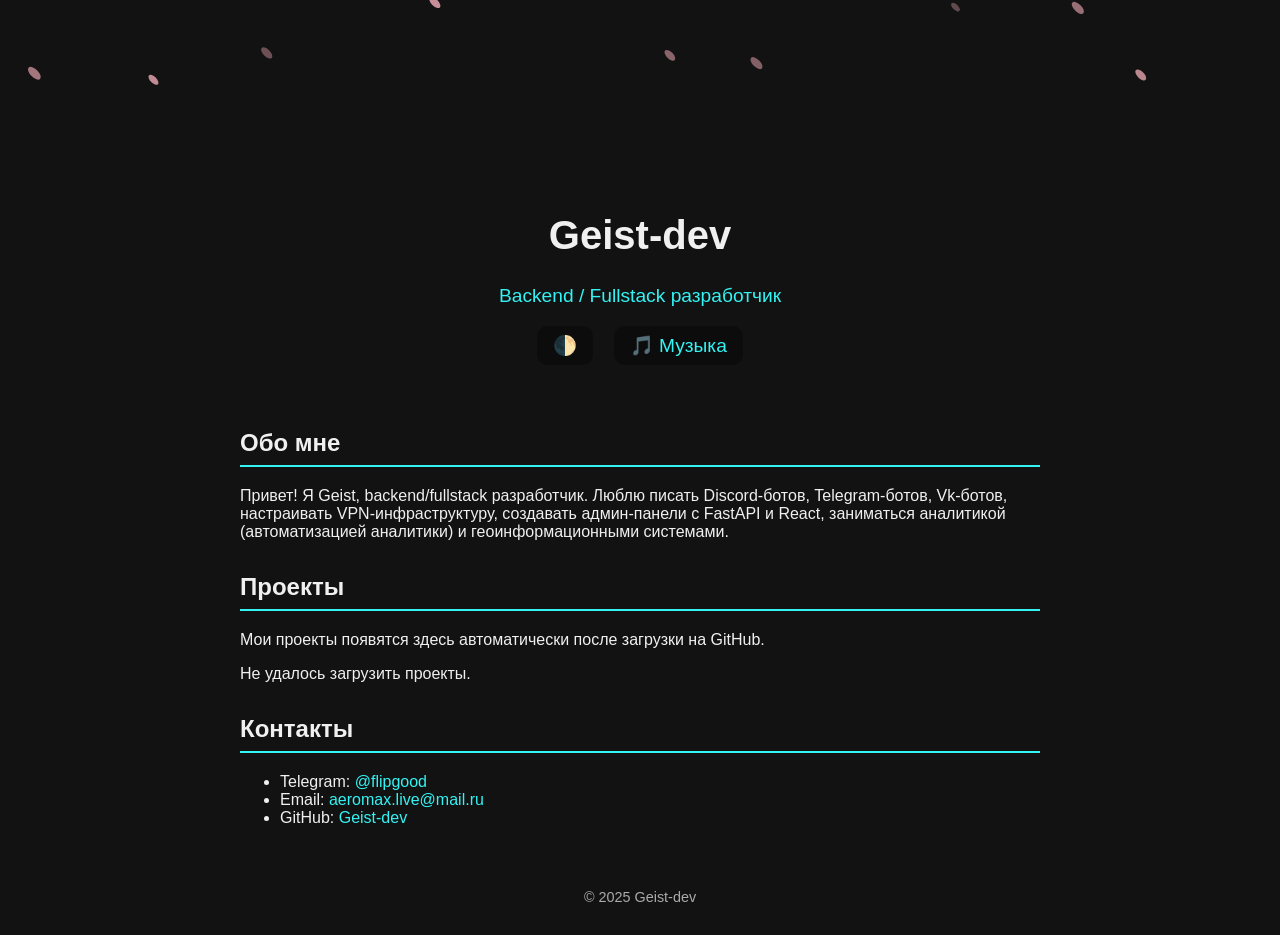
==== index.html @ d57f7d51 "Update index.html" ====
<!DOCTYPE html>
<html lang="ru">
<head>
  <meta charset="UTF-8" />
  <meta name="viewport" content="width=device-width, initial-scale=1.0" />
  <title>Geist-dev — Портфолио</title>
  <link rel="stylesheet" href="style.css" />
  <script defer src="script.js"></script>
</head>
<script defer src="background.js"></script>
<body>
  <canvas id="bg-canvas"></canvas>
  <canvas id="petals-canvas"></canvas>

  <header>
    <h1>Geist-dev</h1>
    <p>Backend / Fullstack разработчик</p>
    <button id="theme-toggle">🌓</button>
    <button id="music-btn">🎵 Музыка</button>
  </header>

  <audio id="bg-music" loop>
    <source src="music.mp3" type="audio/mpeg" />
  </audio>

  <section id="about">
    <h2>Обо мне</h2>
    <p>
      Привет! Я Geist, backend/fullstack разработчик. Люблю писать Discord-ботов, Telegram-ботов, Vk-ботов, настраивать VPN-инфраструктуру, создавать админ-панели с FastAPI и React, заниматься аналитикой (автоматизацией аналитики) и геоинформационными системами.
    </p>
  </section>

  <section id="projects">
    <h2>Проекты</h2>
    <p>Мои проекты появятся здесь автоматически после загрузки на GitHub.</p>
    <div id="project-list">Загрузка...</div>
  </section>

  <section id="contact">
    <h2>Контакты</h2>
    <ul>
      <li>Telegram: <a href="https://t.me/flipgood">@flipgood</a></li>
      <li>Email: <a href="mailto:aeromax.live@mail.ru">aeromax.live@mail.ru</a></li>
      <li>GitHub: <a href="https://github.com/Geist-dev">Geist-dev</a></li>
    </ul>
  </section>

  <footer>
    <p>© 2025 Geist-dev</p>
  </footer>
</body>
</html>
---- style.css ----
:root {
  --bg: #121212;
  --text: #f0f0f0;
  --accent: #33f3f3;
}
body.light {
  --bg: #ffffff;
  --text: #111111;
}
body {
  background: var(--bg);
  color: var(--text);
  font-family: sans-serif;
  margin: 0;
  padding: 0 1rem;
  transition: background 0.3s, color 0.3s;
  overflow-x: hidden;
}
#bg-video {
  position: fixed;
  right: 0;
  bottom: 0;
  min-width: 100%;
  min-height: 100%;
  z-index: -3;
  object-fit: cover;
}
#petals-canvas {
  position: fixed;
  top: 0;
  left: 0;
  pointer-events: none;
  z-index: -2;
}
header {
  text-align: center;
  padding: 2rem 0;
}
header h1 {
  font-size: 2.5rem;
}
header p {
  font-size: 1.2rem;
  color: var(--accent);
}
#theme-toggle, #music-btn {
  background: rgba(0,0,0,0.3);
  border: none;
  font-size: 1.2rem;
  margin: 0 0.5rem;
  cursor: pointer;
  padding: 0.5rem 1rem;
  border-radius: 10px;
  color: var(--accent);
}
section {
  margin: 2rem auto;
  max-width: 800px;
}
h2 {
  border-bottom: 2px solid var(--accent);
  padding-bottom: 0.5rem;
}
a {
  color: var(--accent);
  text-decoration: none;
}
footer {
  text-align: center;
  padding: 1rem;
  font-size: 0.9rem;
  color: #aaa;
}
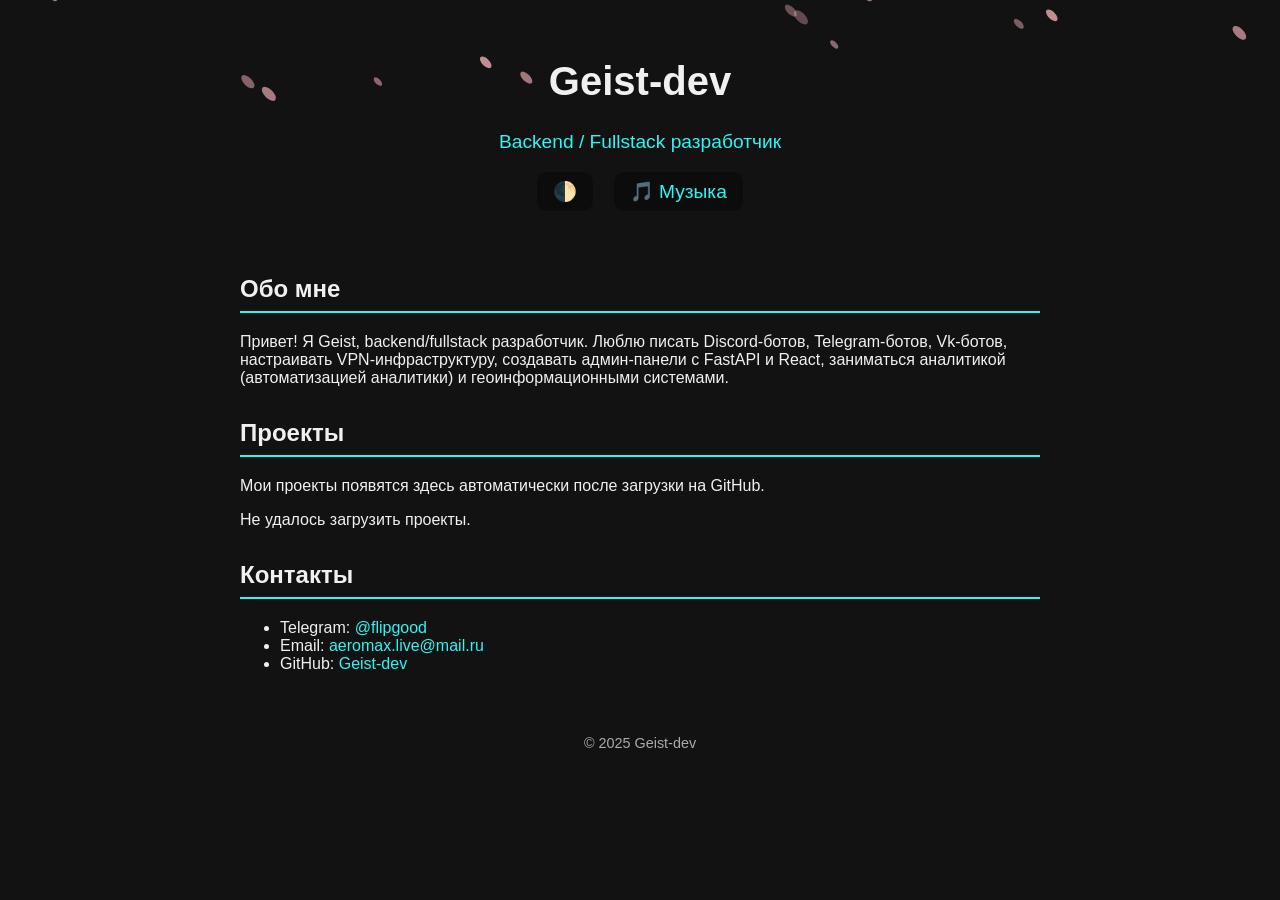
==== commit 2905f434: "Rename index_dynamic.html to index.html" ====
--- a/index.html
+++ b/index.html
@@ -6,8 +6,8 @@
   <title>Geist-dev — Портфолио</title>
   <link rel="stylesheet" href="style.css" />
   <script defer src="script.js"></script>
+  <script defer src="background.js"></script>
 </head>
-<script defer src="background.js"></script>
 <body>
   <canvas id="bg-canvas"></canvas>
   <canvas id="petals-canvas"></canvas>
--- a/style.css
+++ b/style.css
@@ -72,3 +72,11 @@
   font-size: 0.9rem;
   color: #aaa;
 }
+#bg-canvas {
+  position: fixed;
+  z-index: -3;
+  top: 0;
+  left: 0;
+  width: 100vw;
+  height: 100vh;
+}
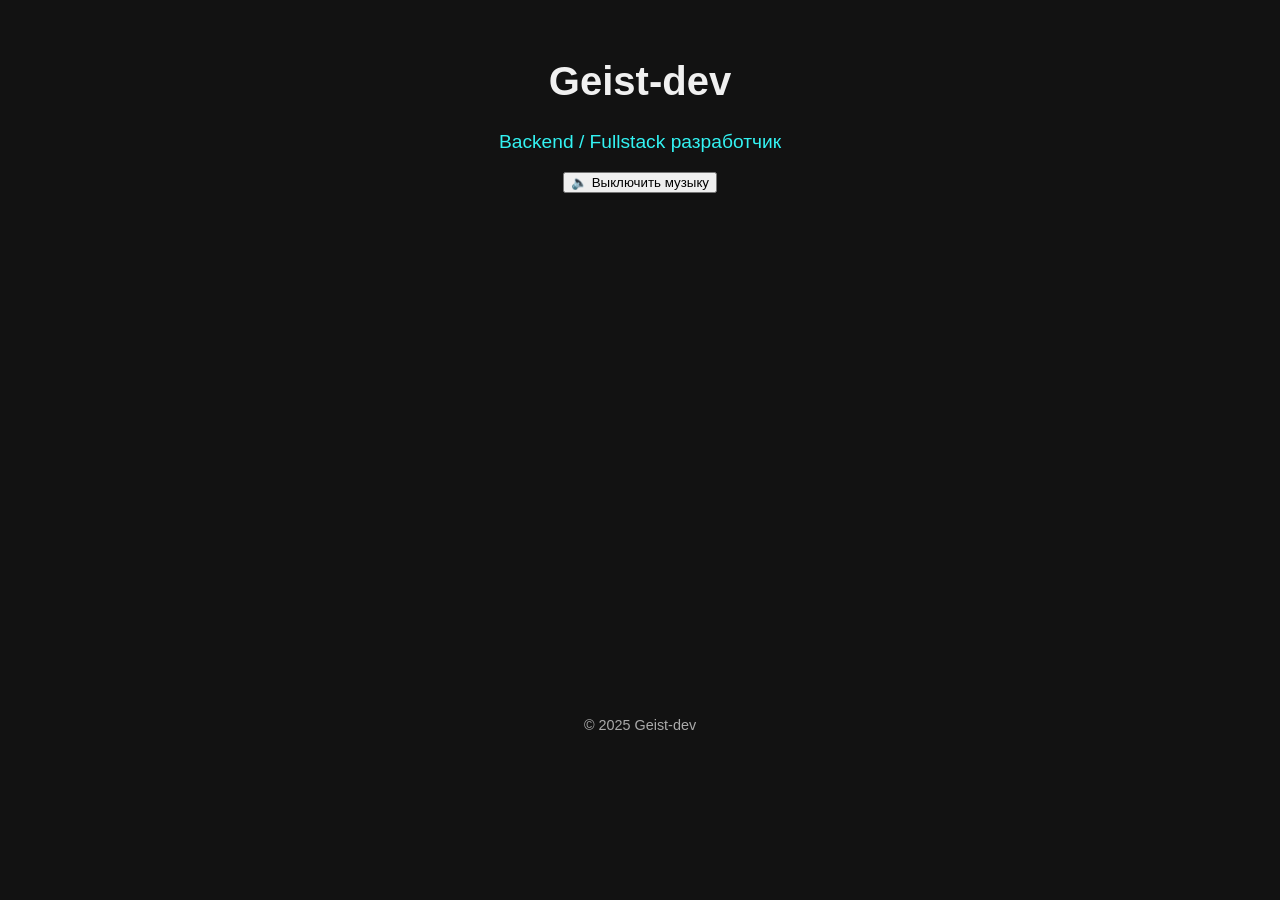
==== commit 82250c04: "Update index.html" ====
--- a/index.html
+++ b/index.html
@@ -2,31 +2,28 @@
 <html lang="ru">
 <head>
   <meta charset="UTF-8" />
-  <meta name="viewport" content="width=device-width, initial-scale=1.0" />
+  <meta name="viewport" content="width=device-width, initial-scale=1" />
   <title>Geist-dev — Портфолио</title>
   <link rel="stylesheet" href="style.css" />
   <script defer src="script.js"></script>
-  <script defer src="background.js"></script>
 </head>
 <body>
-  <canvas id="bg-canvas"></canvas>
-  <canvas id="petals-canvas"></canvas>
+  <div id="bg-gif"></div>
 
   <header>
     <h1>Geist-dev</h1>
     <p>Backend / Fullstack разработчик</p>
-    <button id="theme-toggle">🌓</button>
-    <button id="music-btn">🎵 Музыка</button>
+    <button id="music-toggle">🔈 Выключить музыку</button>
   </header>
 
-  <audio id="bg-music" loop>
+  <audio id="bg-music" autoplay loop>
     <source src="music.mp3" type="audio/mpeg" />
   </audio>
 
   <section id="about">
     <h2>Обо мне</h2>
     <p>
-      Привет! Я Geist, backend/fullstack разработчик. Люблю писать Discord-ботов, Telegram-ботов, Vk-ботов, настраивать VPN-инфраструктуру, создавать админ-панели с FastAPI и React, заниматься аналитикой (автоматизацией аналитики) и геоинформационными системами.
+      Привет! Я Geist, backend/fullstack разработчик. Люблю писать Discord-ботов, Telegram-ботов, Vk-ботов, настраивать VPN-инфраструктуру, создавать админ-панели с FastAPI и React, заниматься аналитикой и геоинформационными системами.
     </p>
   </section>
 
@@ -48,5 +45,20 @@
   <footer>
     <p>© 2025 Geist-dev</p>
   </footer>
+
+<script>
+  const music = document.getElementById('bg-music');
+  const btn = document.getElementById('music-toggle');
+
+  btn.addEventListener('click', () => {
+    if (music.paused) {
+      music.play();
+      btn.textContent = '🔈 Выключить музыку';
+    } else {
+      music.pause();
+      btn.textContent = '🔇 Включить музыку';
+    }
+  });
+</script>
 </body>
 </html>
--- a/style.css
+++ b/style.css
@@ -17,14 +17,13 @@
   transition: background 0.3s, color 0.3s;
   overflow-x: hidden;
 }
-#bg-video {
+#bg-canvas {
   position: fixed;
-  right: 0;
-  bottom: 0;
-  min-width: 100%;
-  min-height: 100%;
   z-index: -3;
-  object-fit: cover;
+  top: 0;
+  left: 0;
+  width: 100vw;
+  height: 100vh;
 }
 #petals-canvas {
   position: fixed;
@@ -57,6 +56,13 @@
 section {
   margin: 2rem auto;
   max-width: 800px;
+  opacity: 0;
+  transform: translateY(50px);
+  transition: opacity 1s ease, transform 1s ease;
+}
+section.visible {
+  opacity: 1;
+  transform: translateY(0);
 }
 h2 {
   border-bottom: 2px solid var(--accent);
@@ -72,11 +78,3 @@
   font-size: 0.9rem;
   color: #aaa;
 }
-#bg-canvas {
-  position: fixed;
-  z-index: -3;
-  top: 0;
-  left: 0;
-  width: 100vw;
-  height: 100vh;
-}
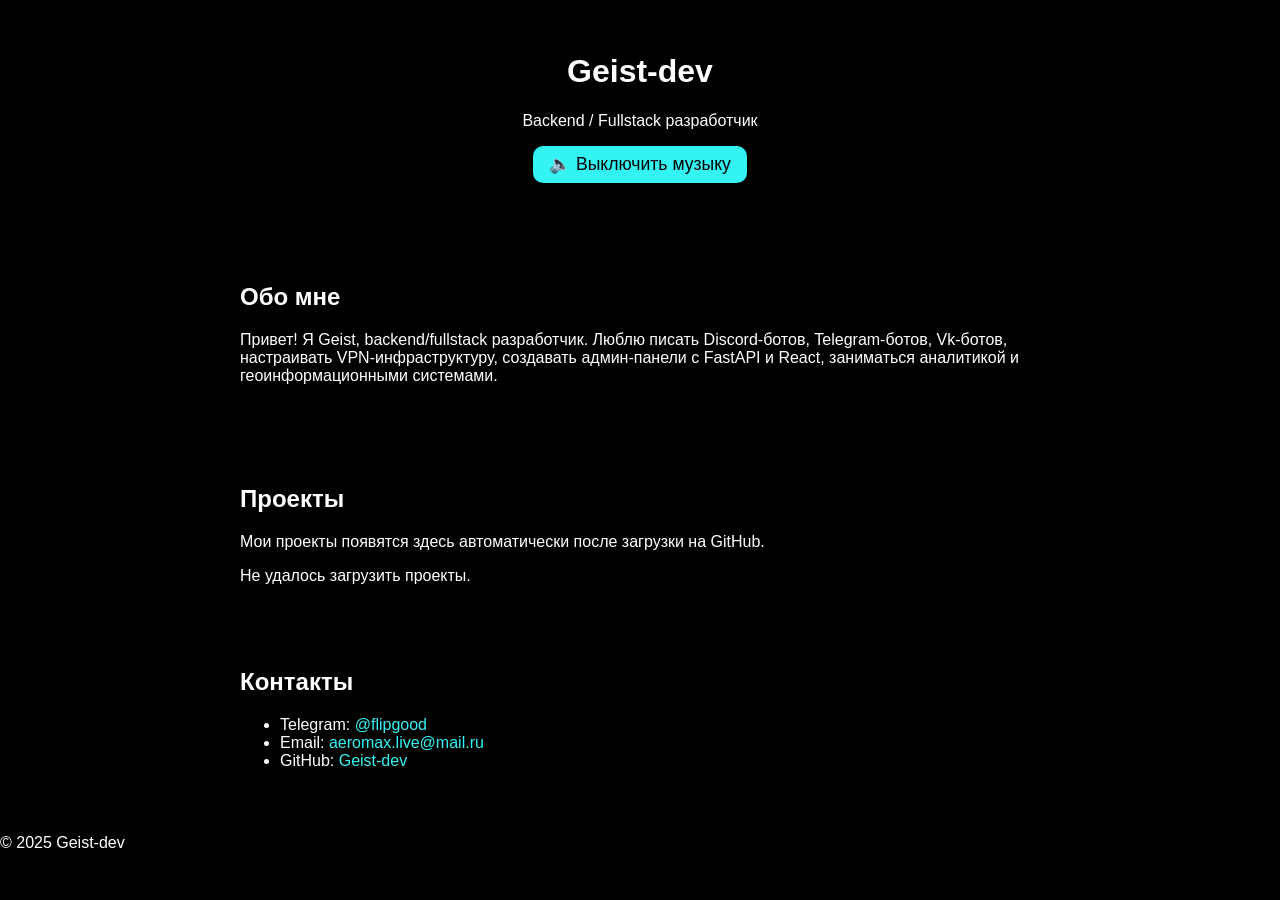
==== commit 5d25c696: "Add files via upload" ====
--- a/index.html
+++ b/index.html
@@ -5,7 +5,6 @@
   <meta name="viewport" content="width=device-width, initial-scale=1" />
   <title>Geist-dev — Портфолио</title>
   <link rel="stylesheet" href="style.css" />
-  <script defer src="script.js"></script>
 </head>
 <body>
   <div id="bg-gif"></div>
@@ -59,6 +58,25 @@
       btn.textContent = '🔇 Включить музыку';
     }
   });
+
+  async function loadRepos() {
+    const container = document.getElementById('project-list');
+    try {
+      const res = await fetch('https://api.github.com/users/Geist-dev/repos');
+      const repos = await res.json();
+      container.innerHTML = '';
+      repos.sort((a, b) => b.stargazers_count - a.stargazers_count);
+      repos.forEach(repo => {
+        const el = document.createElement('div');
+        el.innerHTML = `<strong><a href="${repo.html_url}" target="_blank">${repo.name}</a></strong>: ${repo.description || 'Без описания'}`;
+        el.style.marginBottom = '1rem';
+        container.appendChild(el);
+      });
+    } catch {
+      container.innerHTML = 'Не удалось загрузить проекты.';
+    }
+  }
+  loadRepos();
 </script>
 </body>
 </html>
--- a/style.css
+++ b/style.css
@@ -1,80 +1,44 @@
 
-:root {
-  --bg: #121212;
-  --text: #f0f0f0;
-  --accent: #33f3f3;
+body, html {
+  margin: 0; padding: 0; height: 100%;
+  overflow-x: hidden;
+  font-family: sans-serif;
+  color: white;
+  background: #000;
 }
-body.light {
-  --bg: #ffffff;
-  --text: #111111;
+
+#bg-gif {
+  position: fixed;
+  top: 0; left: 0; width: 100vw; height: 100vh;
+  background: url('your-background.gif') no-repeat center center / cover;
+  z-index: -1;
 }
-body {
-  background: var(--bg);
-  color: var(--text);
-  font-family: sans-serif;
-  margin: 0;
-  padding: 0 1rem;
-  transition: background 0.3s, color 0.3s;
-  overflow-x: hidden;
+
+header {
+  padding: 2rem;
+  text-align: center;
+  background: rgba(0,0,0,0.5);
 }
-#bg-canvas {
-  position: fixed;
-  z-index: -3;
-  top: 0;
-  left: 0;
-  width: 100vw;
-  height: 100vh;
+
+section {
+  max-width: 800px;
+  margin: 2rem auto;
+  background: rgba(0,0,0,0.6);
+  padding: 1rem 2rem;
+  border-radius: 8px;
 }
-#petals-canvas {
-  position: fixed;
-  top: 0;
-  left: 0;
-  pointer-events: none;
-  z-index: -2;
-}
-header {
-  text-align: center;
-  padding: 2rem 0;
-}
-header h1 {
-  font-size: 2.5rem;
-}
-header p {
-  font-size: 1.2rem;
-  color: var(--accent);
-}
-#theme-toggle, #music-btn {
-  background: rgba(0,0,0,0.3);
-  border: none;
-  font-size: 1.2rem;
-  margin: 0 0.5rem;
-  cursor: pointer;
-  padding: 0.5rem 1rem;
-  border-radius: 10px;
-  color: var(--accent);
-}
-section {
-  margin: 2rem auto;
-  max-width: 800px;
-  opacity: 0;
-  transform: translateY(50px);
-  transition: opacity 1s ease, transform 1s ease;
-}
-section.visible {
-  opacity: 1;
-  transform: translateY(0);
-}
-h2 {
-  border-bottom: 2px solid var(--accent);
-  padding-bottom: 0.5rem;
-}
+
 a {
-  color: var(--accent);
+  color: #33f3f3;
   text-decoration: none;
 }
-footer {
-  text-align: center;
-  padding: 1rem;
-  font-size: 0.9rem;
-  color: #aaa;
+
+button#music-toggle {
+  font-size: 1.1rem;
+  padding: 0.5rem 1rem;
+  cursor: pointer;
+  border-radius: 10px;
+  border: none;
+  background: #33f3f3;
+  color: #000;
 }
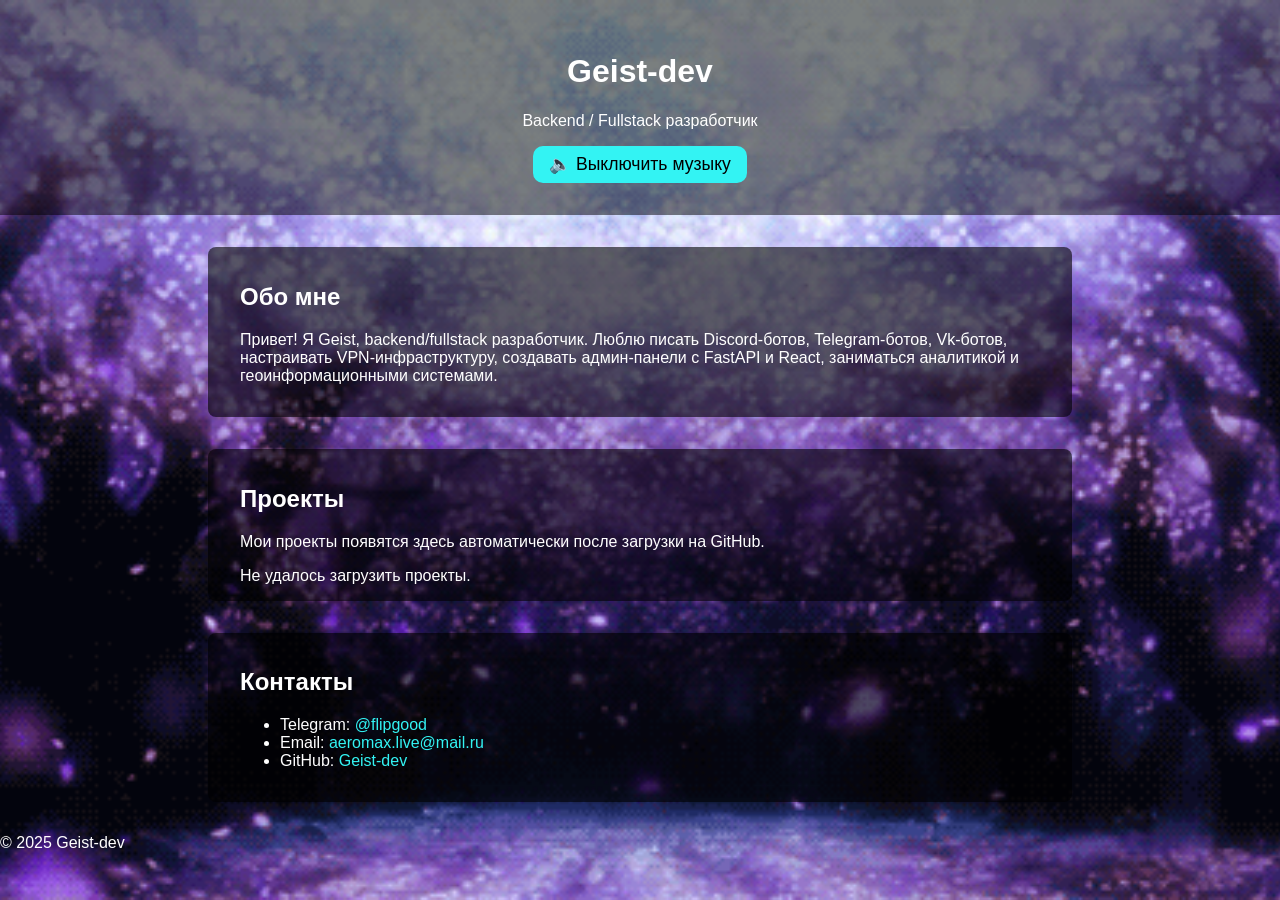
==== commit 70ccb591: "Update index.html" ====
--- a/index.html
+++ b/index.html
@@ -52,10 +52,10 @@
   btn.addEventListener('click', () => {
     if (music.paused) {
       music.play();
-      btn.textContent = '🔈 Выключить музыку';
+      btn.textContent = '🔈';
     } else {
       music.pause();
-      btn.textContent = '🔇 Включить музыку';
+      btn.textContent = '🔇';
     }
   });
 
--- a/style.css
+++ b/style.css
@@ -4,14 +4,15 @@
   overflow-x: hidden;
   font-family: sans-serif;
   color: white;
-  background: #000;
+  background: transparent;
 }
 
 #bg-gif {
   position: fixed;
   top: 0; left: 0; width: 100vw; height: 100vh;
   background: url('your-background.gif') no-repeat center center / cover;
-  z-index: -1;
+  z-index: -100;
+  pointer-events: none;
 }
 
 header {
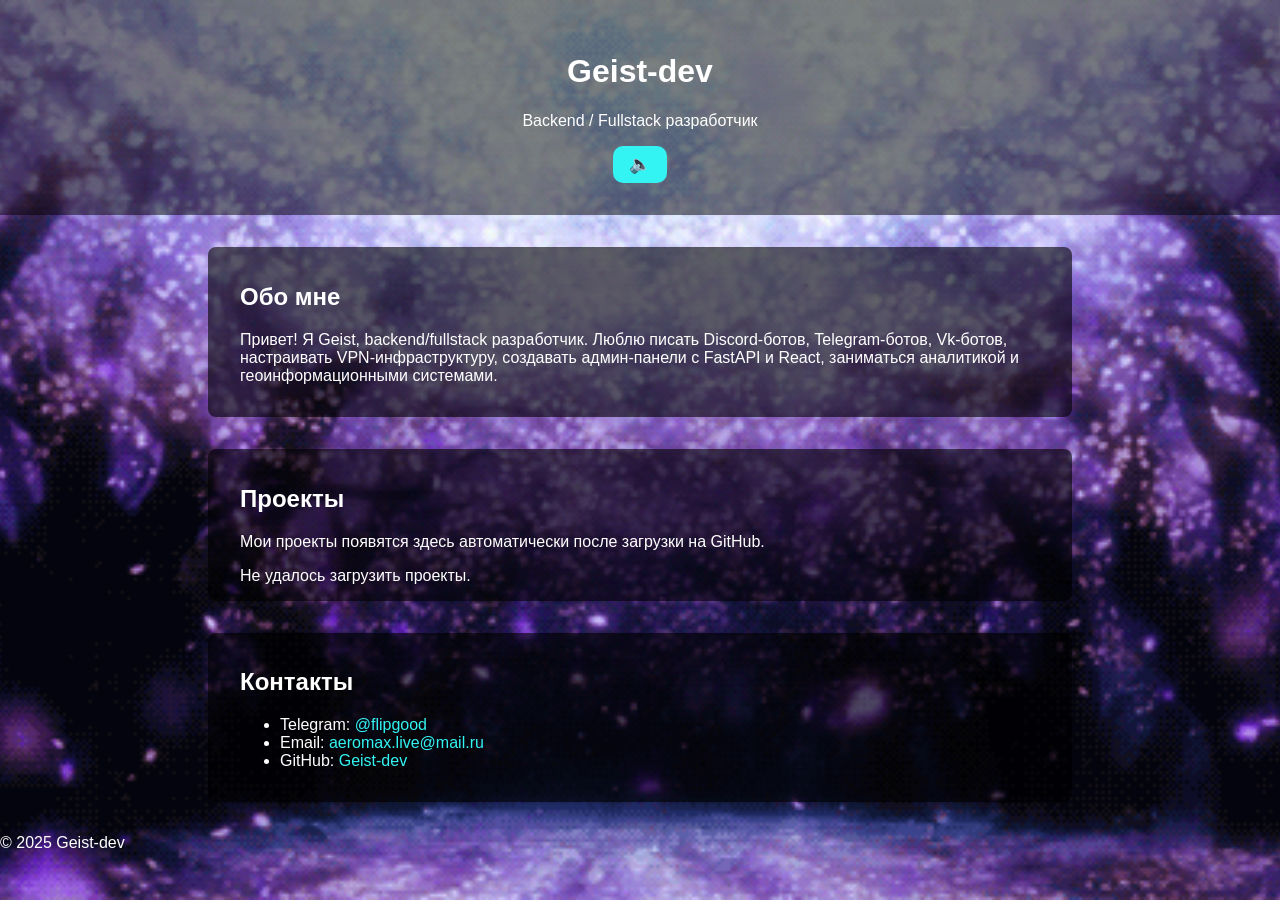
==== commit 42411c56: "Update index.html" ====
--- a/index.html
+++ b/index.html
@@ -12,7 +12,7 @@
   <header>
     <h1>Geist-dev</h1>
     <p>Backend / Fullstack разработчик</p>
-    <button id="music-toggle">🔈 Выключить музыку</button>
+    <button id="music-toggle">🔈 </button>
   </header>
 
   <audio id="bg-music" autoplay loop>
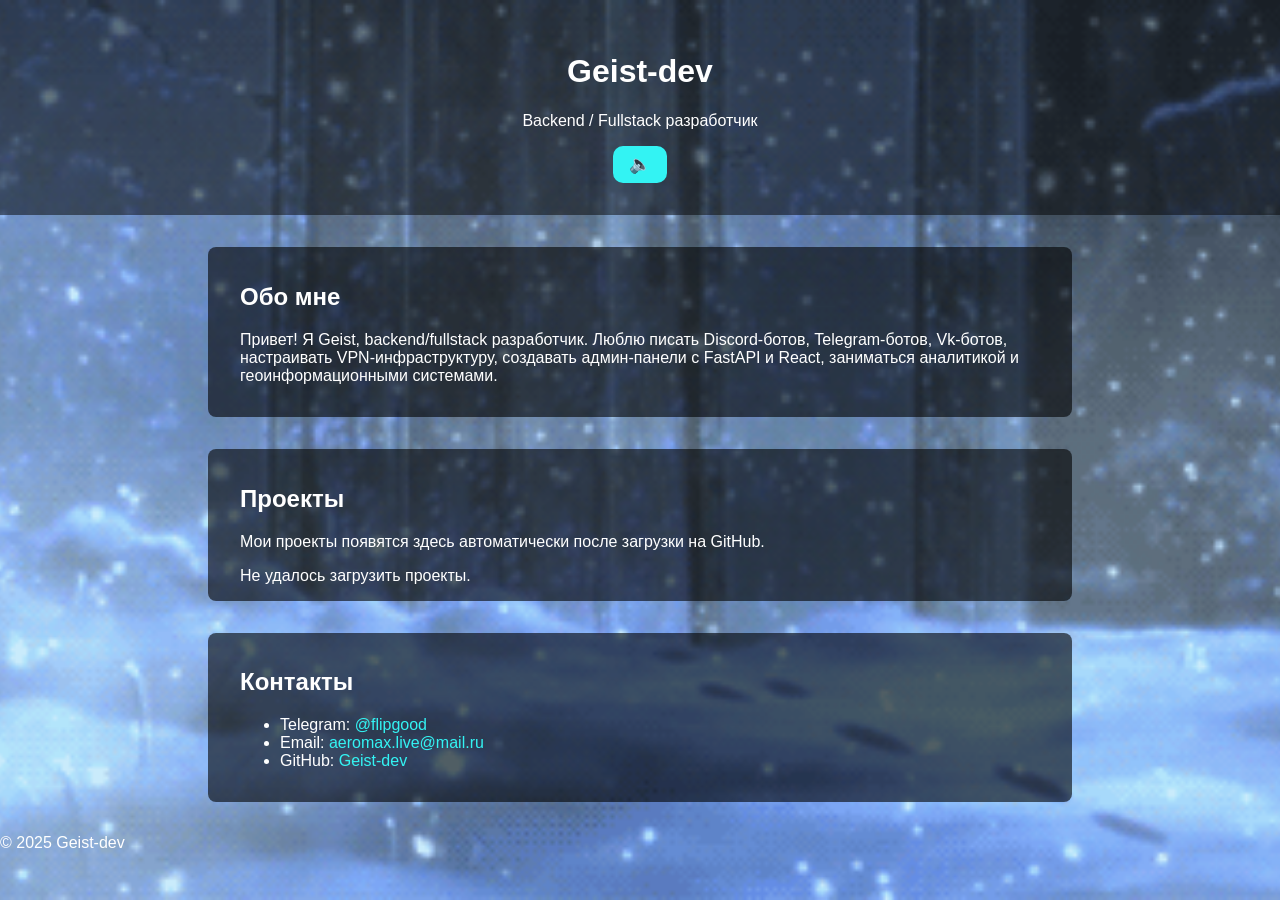
==== commit 64743ed3: "Update index.html" ====
--- a/index.html
+++ b/index.html
@@ -46,18 +46,6 @@
   </footer>
 
 <script>
-  const music = document.getElementById('bg-music');
-  const btn = document.getElementById('music-toggle');
-
-  btn.addEventListener('click', () => {
-    if (music.paused) {
-      music.play();
-      btn.textContent = '🔈';
-    } else {
-      music.pause();
-      btn.textContent = '🔇';
-    }
-  });
 
   async function loadRepos() {
     const container = document.getElementById('project-list');
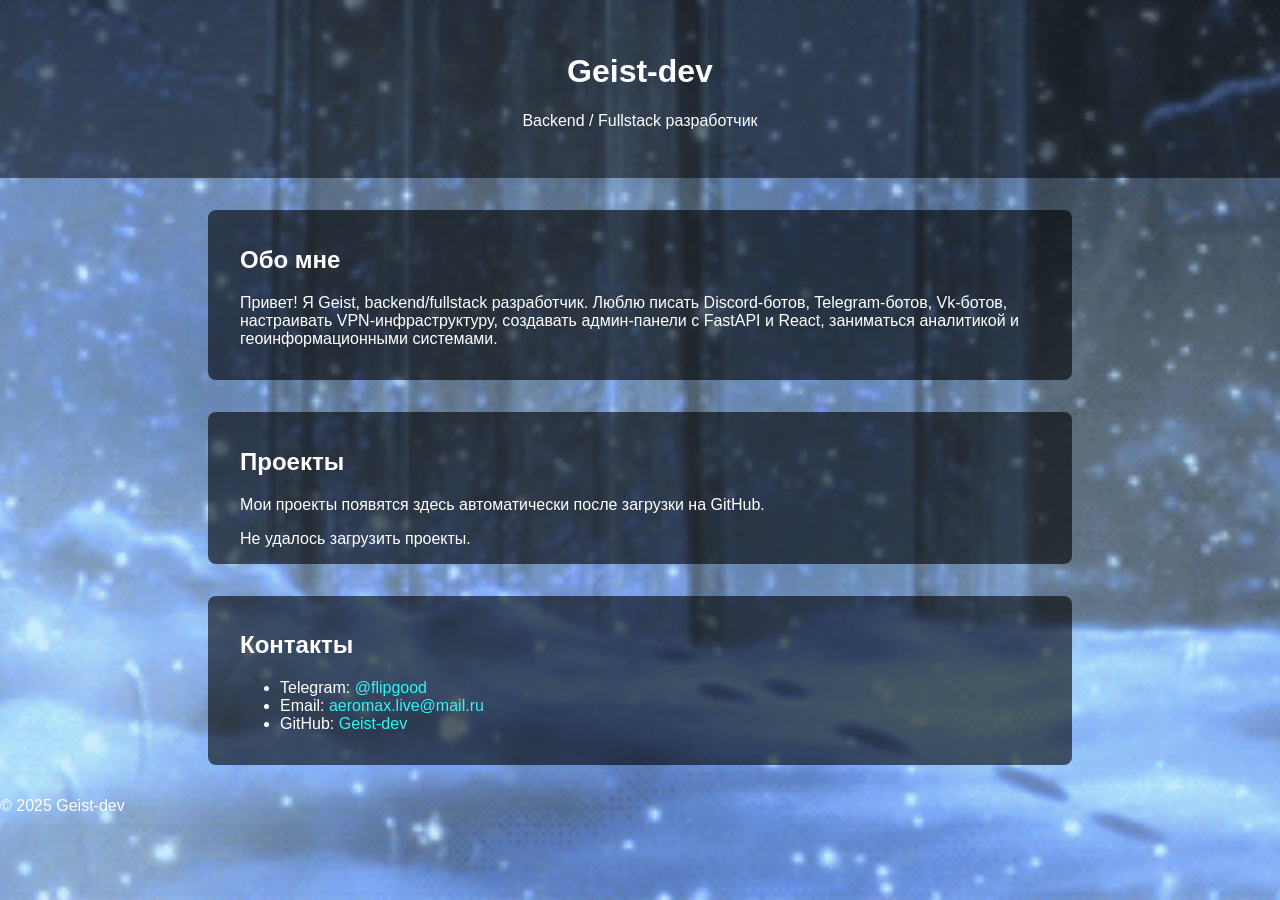
==== commit d4fa86f3: "Update index.html" ====
--- a/index.html
+++ b/index.html
@@ -12,7 +12,6 @@
   <header>
     <h1>Geist-dev</h1>
     <p>Backend / Fullstack разработчик</p>
-    <button id="music-toggle">🔈 </button>
   </header>
 
   <audio id="bg-music" autoplay loop>
@@ -46,7 +45,6 @@
   </footer>
 
 <script>
-
   async function loadRepos() {
     const container = document.getElementById('project-list');
     try {
